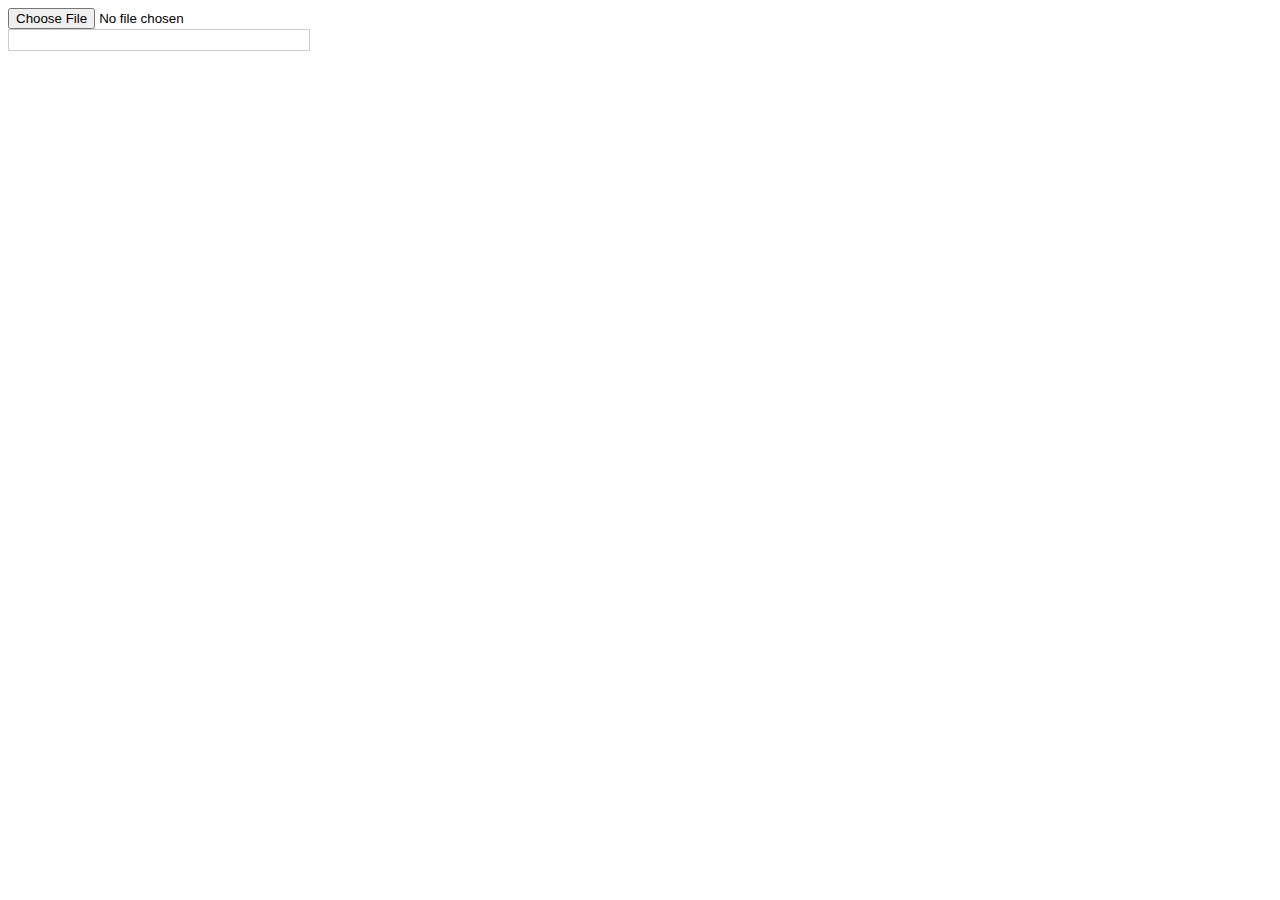
==== src/main/resources/front/html5-upload.html @ bc3388eb "增加HTML5上传功能" ====
<!DOCTYPE html>
<html lang="en">
<head>
    <meta charset="UTF-8">
    <meta name="viewport" content="width=device-width, initial-scale=1.0">
    <meta http-equiv="X-UA-Compatible" content="ie=edge">
    <title>Document</title>
    <style type="text/css">
    	.progress-bar{width: 300px;height: 20px;border: 1px solid #ccc;}
    	.progress-bar .bar{width: 0;height: 100%;background: #ccc;}
    </style>
</head>
<body>
    <input type="file" id="file" name="file" value="">
    <div class="progress-bar">
    	<div class="bar"></div>
    </div>
    <div id="wrapper"></div>


    <script src="/static/js/jquery-1.11.3.min.js" charset="utf-8"></script>
    <script src="/static/js/jquery.fileupload.1.0.0.js" charset="utf-8"></script>

    <script type="text/javascript">
        $("#file").fileupload({
        	progress:function(progress) {
        		$(".bar").css("width", (progress.loaded / progress.total * 100) + "%");
        	},
        	success:function(data) {
        		//$("#wrapper").append("<img src='/preview"+data.imagePath+"' width='300'/>");
        	},
        	error:function(error) {
        		console.log(error);
        	}
        });
    </script>
</body>
</html>
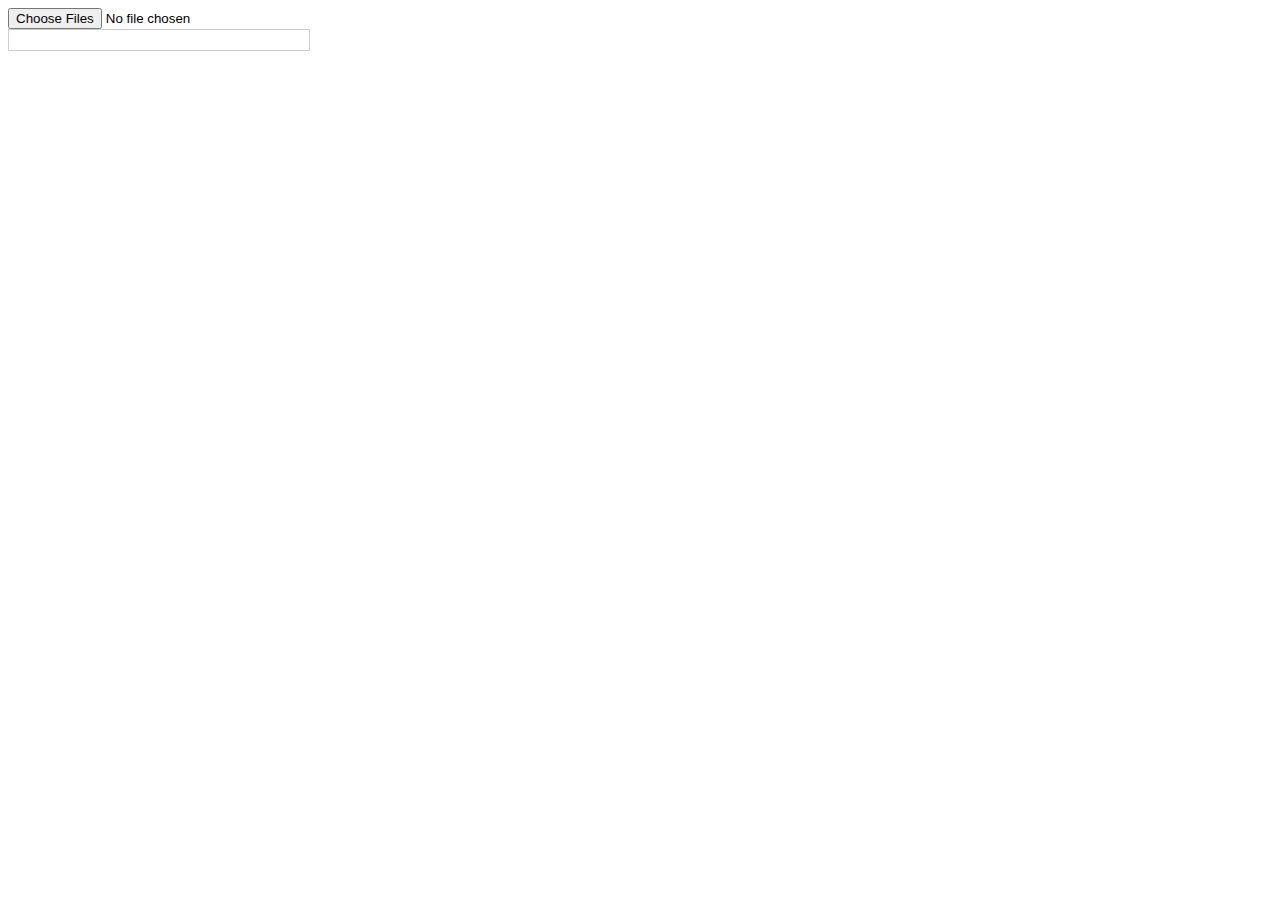
==== commit 97014639: "增加判断不支持HTML5上传是使用flash上传文件，开发中" ====
--- a/src/main/resources/front/html5-upload.html
+++ b/src/main/resources/front/html5-upload.html
@@ -11,7 +11,7 @@
     </style>
 </head>
 <body>
-    <input type="file" id="file" name="file" value="">
+    <input type="file" id="file" name="file" value="" multiple=true>
     <div class="progress-bar">
     	<div class="bar"></div>
     </div>
